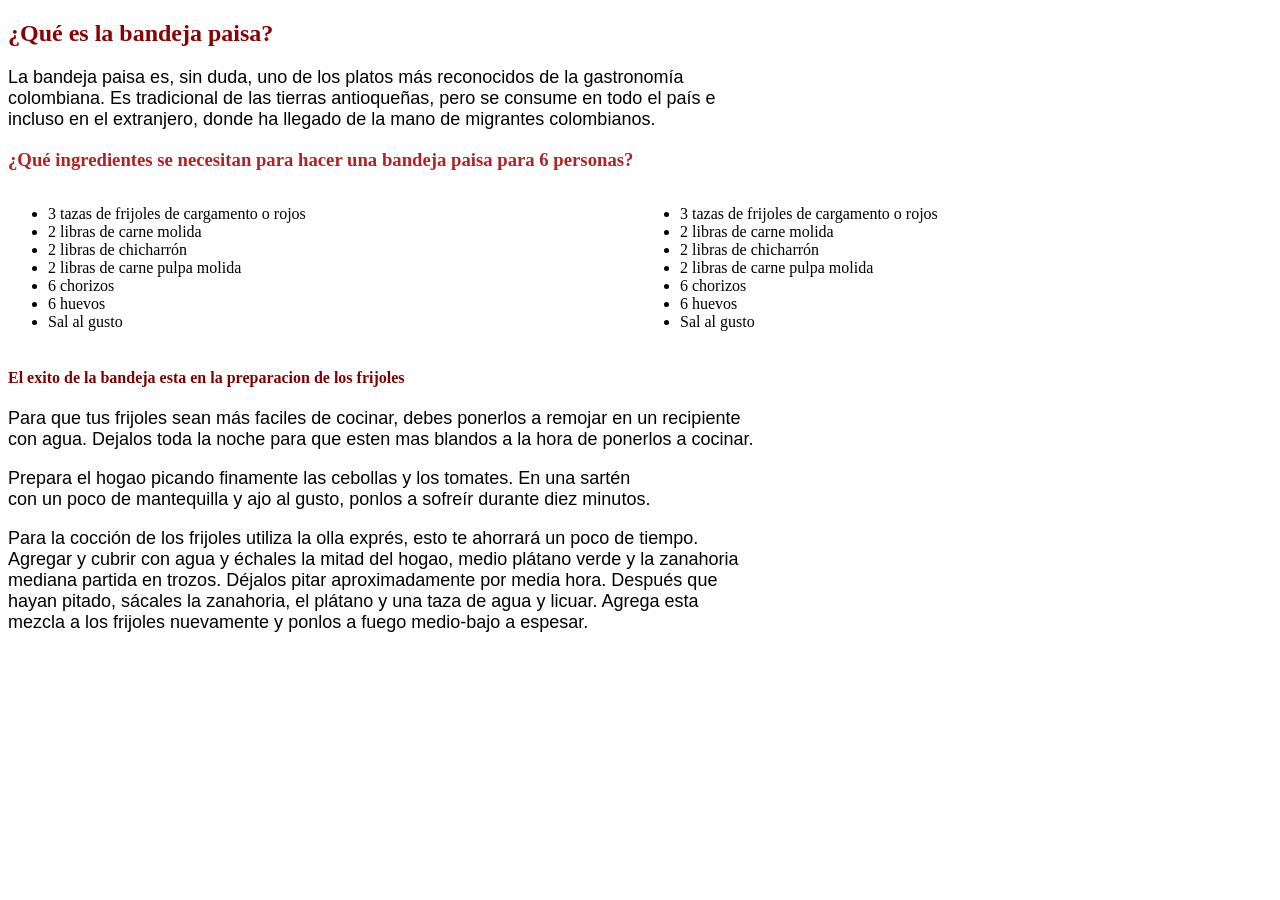
==== taller/index.html @ a22df75b "Taller" ====
<!DOCTYPE html>
<html lang="es">
    <head>
        <meta charset="UTF-8">
        <title>Bandeja paisa</title>
        <link rel="stylesheet" href="estilos.css">

    </head> 
    <body>
        <h2>¿Qué es la bandeja paisa?</h1>
        <p>La bandeja paisa es, sin duda, uno de los platos más reconocidos de la gastronomía 
            <br>colombiana. Es tradicional de las tierras antioqueñas, pero se consume en todo el país e 
            <br>incluso en el extranjero, donde ha llegado de la mano de migrantes colombianos. </p>
        <h3>¿Qué ingredientes se necesitan para hacer una bandeja paisa para 6 personas?</h3>
        <div class="contenedor">
            <div class="tabla">
            <ul>
                <li>3 tazas de frijoles de cargamento o rojos</li>
                <li>2 libras de carne molida</li>
                <li>2 libras de chicharrón</li>
                <li>2 libras de carne pulpa molida</li>
                <li>6 chorizos</li>
                <li>6 huevos</li>
                <li>Sal al gusto</li>
            </ul>
        </div>
        <div class="tabla">
            <ul>
                <li>3 tazas de frijoles de cargamento o rojos</li>
                <li>2 libras de carne molida</li>
                <li>2 libras de chicharrón</li>
                <li>2 libras de carne pulpa molida</li>
                <li>6 chorizos</li>
                <li>6 huevos</li>
                <li>Sal al gusto</li>
            </ul>
            </div>
        </div>

        <h4>El exito de la bandeja esta en la preparacion de los frijoles</h4>
        <p>Para que tus frijoles sean más faciles de cocinar, debes ponerlos a remojar en un recipiente <br>
        con agua. Dejalos toda la noche para que esten  mas blandos a la hora de ponerlos a cocinar.</p>
        <p>Prepara el hogao picando finamente las cebollas y los tomates. En una sartén<br> 
        con un poco de mantequilla y ajo al gusto, ponlos a sofreír durante diez minutos.</p>
        <p>Para la cocción de los frijoles utiliza la olla exprés, esto te ahorrará un poco de tiempo. <br>
        Agregar y cubrir con agua y échales la mitad del hogao, medio plátano verde y la zanahoria <br>
        mediana partida en trozos. Déjalos pitar aproximadamente por media hora. Después que <br>
        hayan pitado, sácales la zanahoria, el plátano y una taza de agua y licuar. Agrega esta <br>
        mezcla a los frijoles nuevamente y ponlos a fuego medio-bajo a espesar.</p>

        
    </body>
</html>
---- taller/estilos.css ----
.contenedor {
    display: flex;
    justify-content: space-between;
}

.tabla {
    width: 90%;
}

h2 {
    color:darkred;

}

p {
    font-size: 18px;
    font-family: 'Gill Sans', 'Gill Sans MT', Calibri, 'Trebuchet MS', sans-serif;
}

h3 {
    color: firebrick;
}

h4 {
    color: maroon;
}
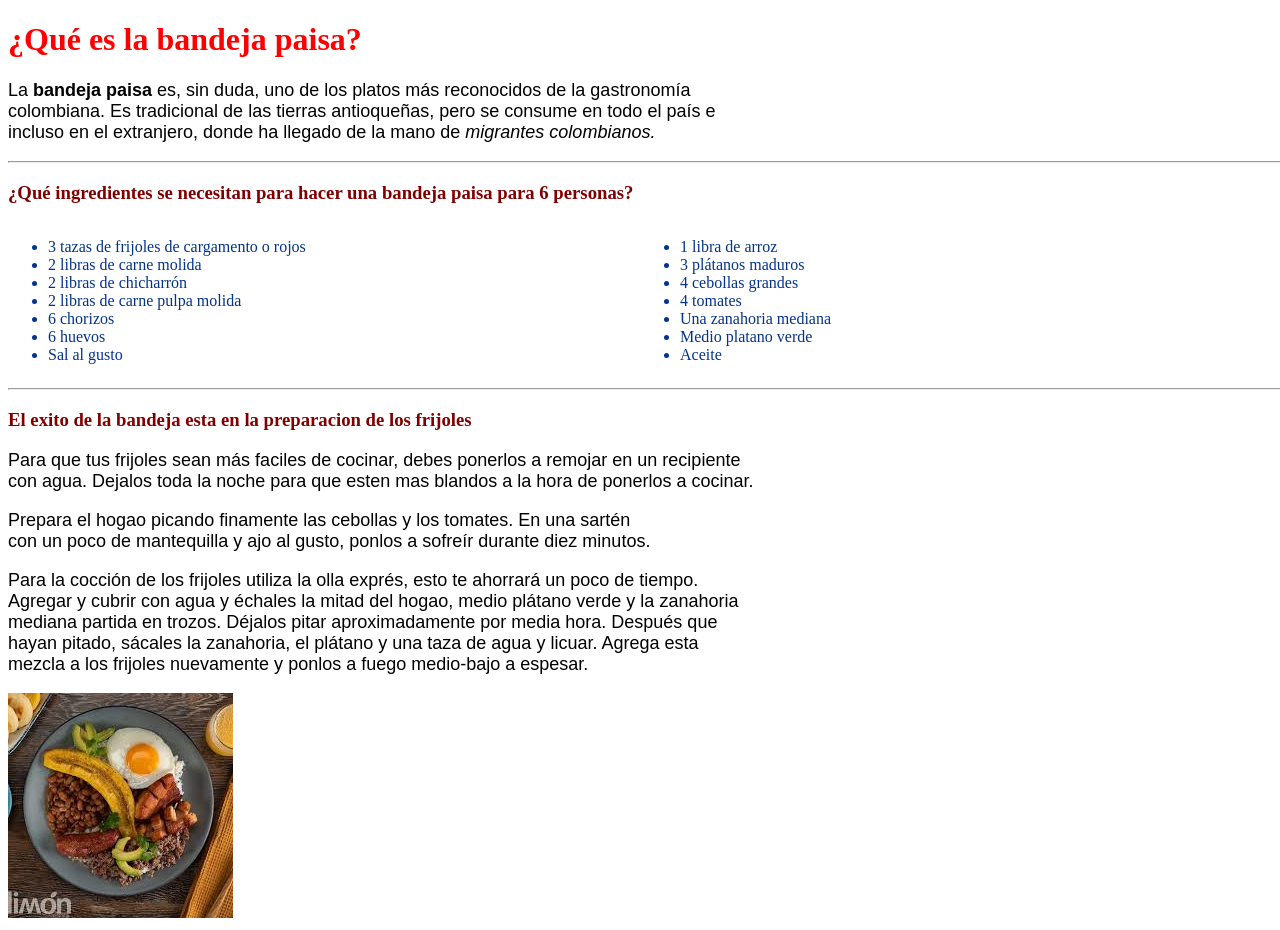
==== commit 6dc266c8: "asd" ====
--- a/taller/index.html
+++ b/taller/index.html
@@ -7,15 +7,19 @@
 
     </head> 
     <body>
-        <h2>¿Qué es la bandeja paisa?</h1>
-        <p>La bandeja paisa es, sin duda, uno de los platos más reconocidos de la gastronomía 
+        <h1>¿Qué es la bandeja paisa?</h1>
+        <p>La <strong>bandeja paisa</strong> es, sin duda, uno de los platos más reconocidos de la gastronomía 
             <br>colombiana. Es tradicional de las tierras antioqueñas, pero se consume en todo el país e 
-            <br>incluso en el extranjero, donde ha llegado de la mano de migrantes colombianos. </p>
+            <br>incluso en el extranjero, donde ha llegado de la mano de <em>migrantes colombianos.</em> </p>
+
+    <div>
+        <hr class="linea">
+    </div>
         <h3>¿Qué ingredientes se necesitan para hacer una bandeja paisa para 6 personas?</h3>
         <div class="contenedor">
             <div class="tabla">
             <ul>
-                <li>3 tazas de frijoles de cargamento o rojos</li>
+                <li>3 tazas de frijoles de cargamento o rojos</li> 
                 <li>2 libras de carne molida</li>
                 <li>2 libras de chicharrón</li>
                 <li>2 libras de carne pulpa molida</li>
@@ -26,18 +30,22 @@
         </div>
         <div class="tabla">
             <ul>
-                <li>3 tazas de frijoles de cargamento o rojos</li>
-                <li>2 libras de carne molida</li>
-                <li>2 libras de chicharrón</li>
-                <li>2 libras de carne pulpa molida</li>
-                <li>6 chorizos</li>
-                <li>6 huevos</li>
-                <li>Sal al gusto</li>
+                <li>1 libra de arroz</li>
+                <li>3 plátanos maduros</li>
+                <li>4 cebollas grandes</li>
+                <li>4 tomates</li>
+                <li>Una zanahoria mediana</li>
+                <li>Medio platano verde</li>
+                <li>Aceite</li>
             </ul>
             </div>
         </div>
 
-        <h4>El exito de la bandeja esta en la preparacion de los frijoles</h4>
+    <div>
+        <hr class="linea">
+    </div>
+
+        <h3>El exito de la bandeja esta en la preparacion de los frijoles</h4>
         <p>Para que tus frijoles sean más faciles de cocinar, debes ponerlos a remojar en un recipiente <br>
         con agua. Dejalos toda la noche para que esten  mas blandos a la hora de ponerlos a cocinar.</p>
         <p>Prepara el hogao picando finamente las cebollas y los tomates. En una sartén<br> 
@@ -48,6 +56,6 @@
         hayan pitado, sácales la zanahoria, el plátano y una taza de agua y licuar. Agrega esta <br>
         mezcla a los frijoles nuevamente y ponlos a fuego medio-bajo a espesar.</p>
 
-        
+        <img src="[data-uri]" alt="Imagen no carga"> 
     </body>
 </html>
--- a/taller/estilos.css
+++ b/taller/estilos.css
@@ -4,11 +4,11 @@
 }
 
 .tabla {
-    width: 90%;
+    width: 50%;
 }
 
-h2 {
-    color:darkred;
+h1 {
+    color: red;
 
 }
 
@@ -17,10 +17,18 @@
     font-family: 'Gill Sans', 'Gill Sans MT', Calibri, 'Trebuchet MS', sans-serif;
 }
 
-h3 {
+h2 {
     color: firebrick;
 }
 
-h4 {
+h3 {
     color: maroon;
+}
+
+li {
+    color: rgb(4, 51, 139);
+}
+
+.linea {
+    width: 1400px;
 }
